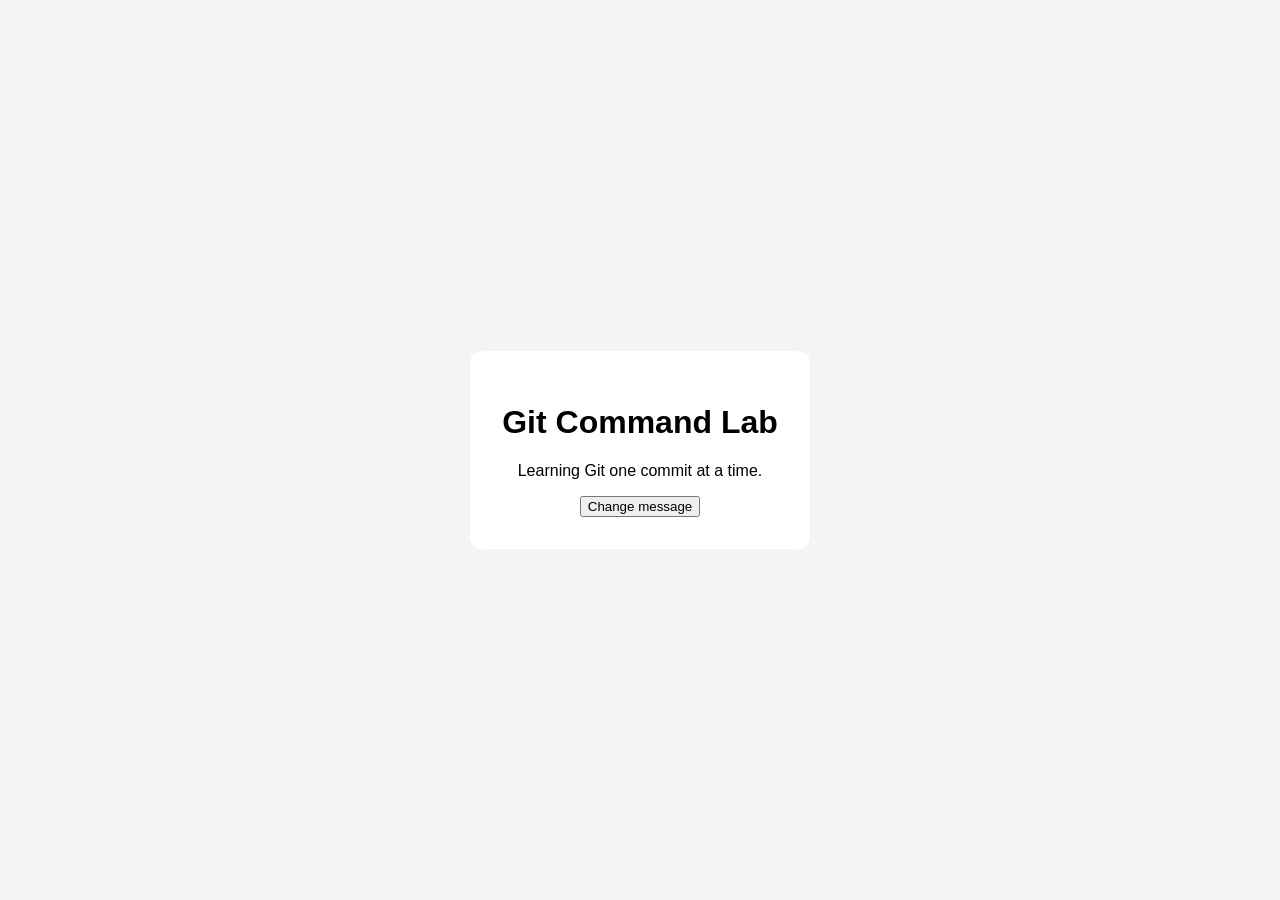
==== index.html @ f58d84f7 "hi" ====
<!DOCTYPE html>
<html lang="en">
<head>
    <meta charset="UTF-8">
    <meta name="viewport" content="width=device-width, initial-scale=1.0">
    <title>Git Command Lab</title>
    <link rel="stylesheet" href="style.css">
</head>
<body>
    <main class="container">
        <h1>Git Command Lab</h1>
        <p id="message">Learning Git one commit at a time.</p>
        <button id="changeMessage">Change message</button>
    </main>

    <script src="script.js"></script>
</body>
</html>
---- style.css ----
body {
    margin: 0;
    min-height: 100vh;
    display: grid;
    place-items: center;
    font-family: Arial, sans-serif;
    background: #f4f4f4;
}

.container {
    padding: 2rem;
    text-align: center;
    background: white;
    border-radius: 12px;
}
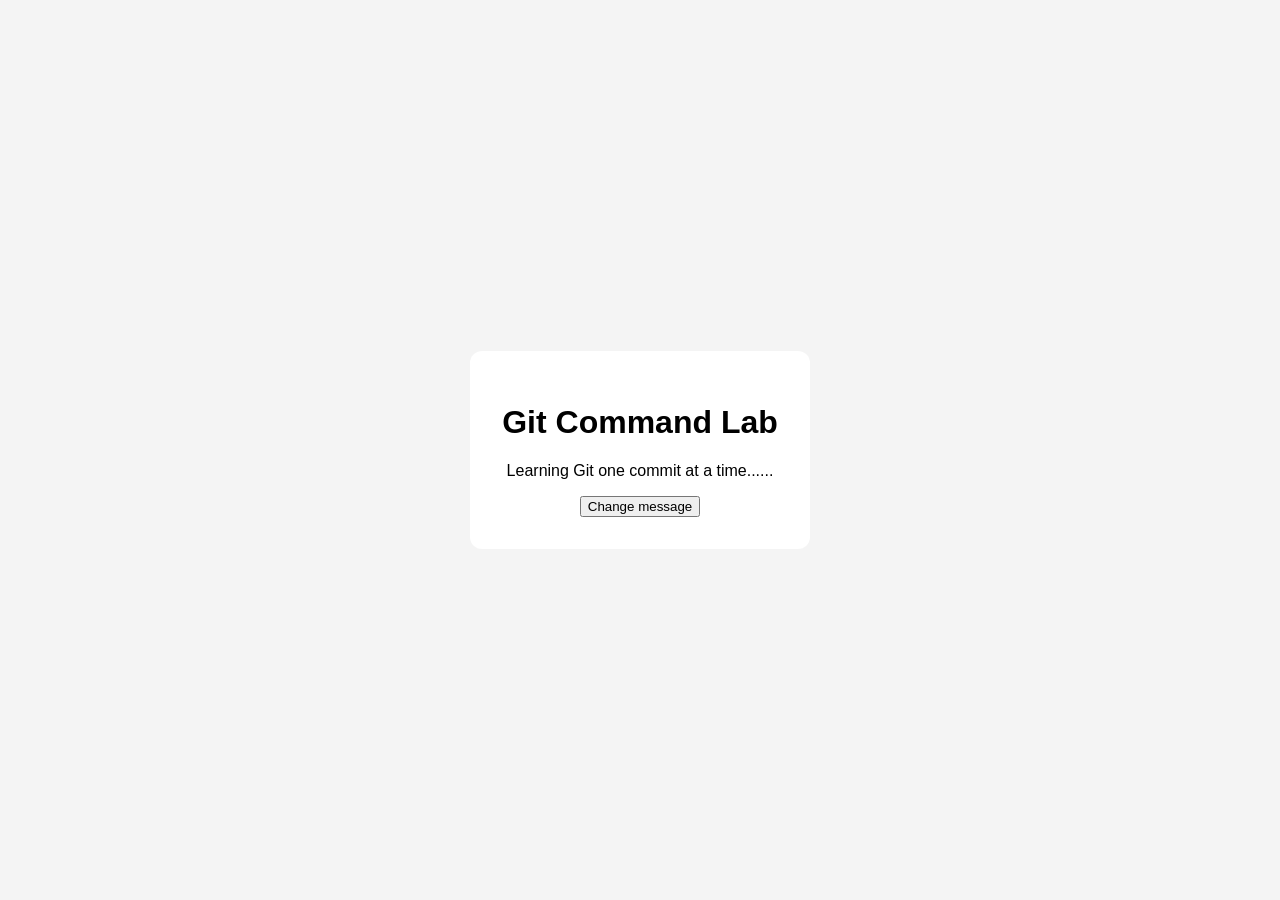
==== commit edc12558: "og" ====
--- a/index.html
+++ b/index.html
@@ -9,7 +9,7 @@
 <body>
     <main class="container">
         <h1>Git Command Lab</h1>
-        <p id="message">Learning Git one commit at a time.</p>
+        <p id="message">Learning Git one commit at a time......</p>
         <button id="changeMessage">Change message</button>
     </main>
 
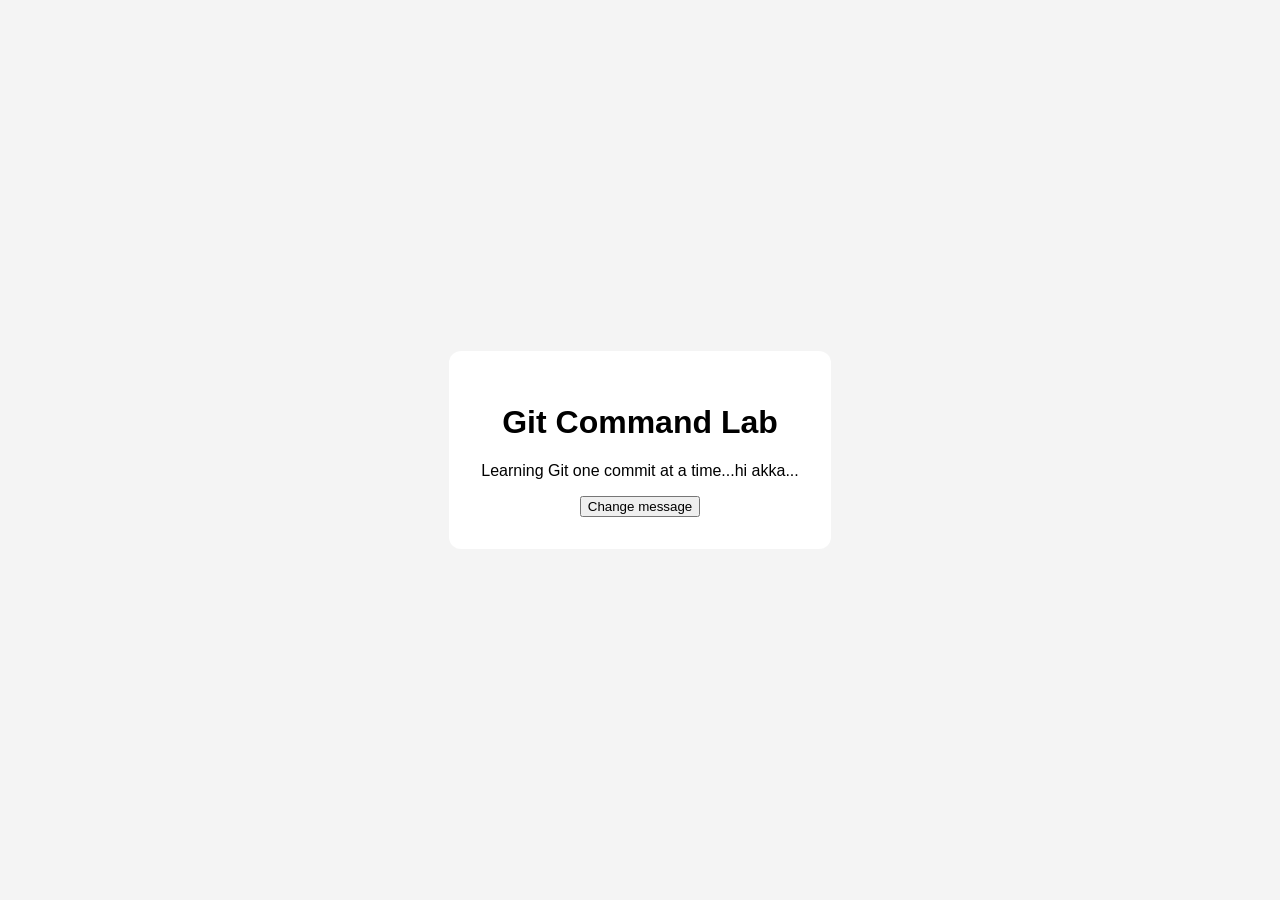
==== commit 38b552e6: "hi akka" ====
--- a/index.html
+++ b/index.html
@@ -9,7 +9,7 @@
 <body>
     <main class="container">
         <h1>Git Command Lab</h1>
-        <p id="message">Learning Git one commit at a time......</p>
+        <p id="message">Learning Git one commit at a time...hi akka...</p>
         <button id="changeMessage">Change message</button>
     </main>
 
